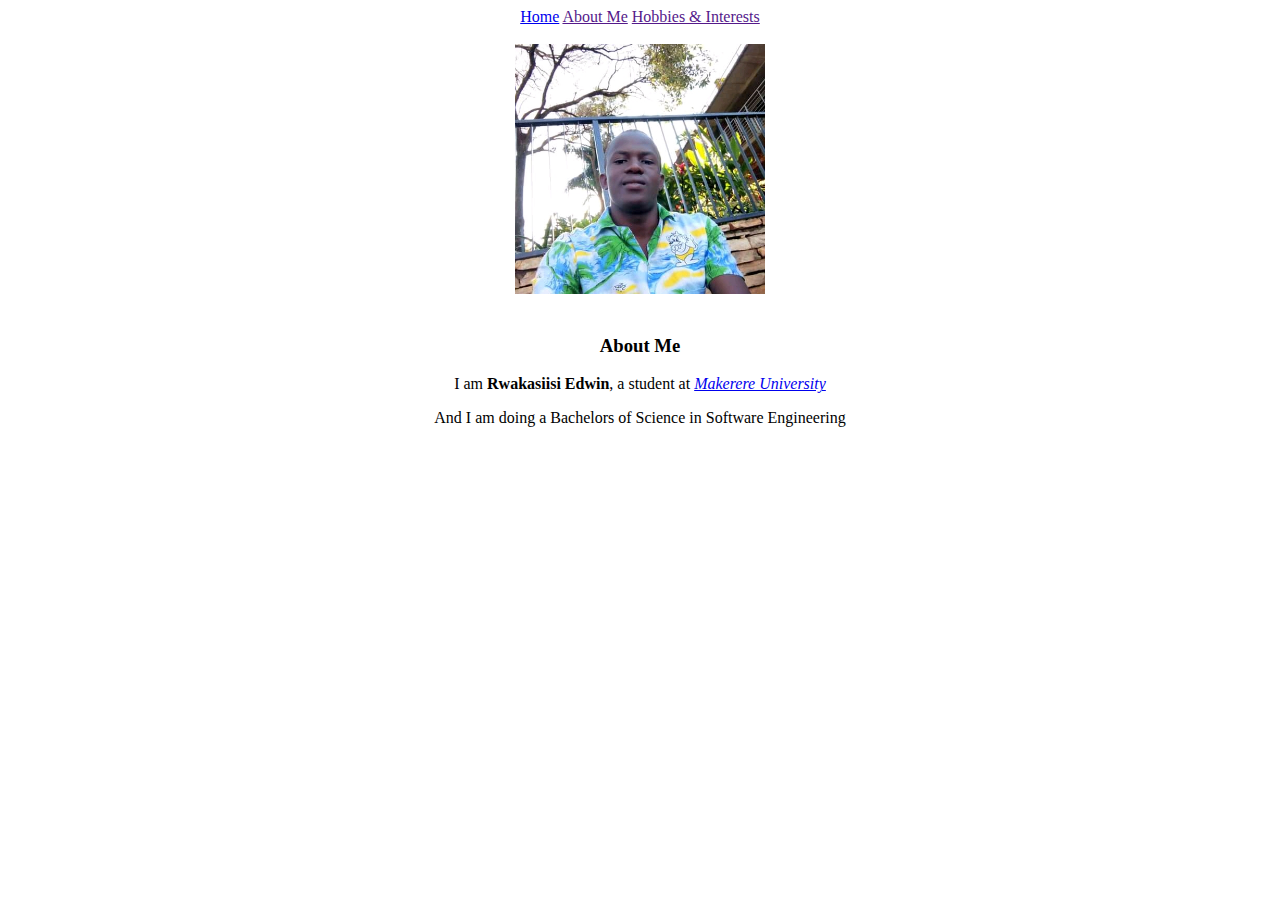
==== index.html @ 21258515 "about me page" ====
<!DOCTYPE html>
<html lang="en">
<head>
    <meta charset="UTF-8">
    <meta http-equiv="X-UA-Compatible" content="IE=edge">
    <meta name="viewport" content="width=device-width, initial-scale=1.0">
    <title>Personal Website</title>
</head>
<body>
    <header>
        <center>
            <a href="#">Home</a>
            <a href="">About Me</a>
            <a href="">Hobbies & Interests</a>
        </center>
        
    </header>
    <main>
        <br>
        <center>
            <img src="images/portrait.jpg" alt="my portrait" width="250px">
        </center>
        <br>
        <center>
            <div>
                <h3>About Me</h3>
                <p>I am <strong>Rwakasiisi Edwin</strong>, a student at <a href="https://www.mak.ac.ug/"><i>Makerere University</i></a></p>
                <p>And I am doing a Bachelors of Science in Software Engineering</p>
            </div>
        </center>
        
    </main>
</body>
</html>
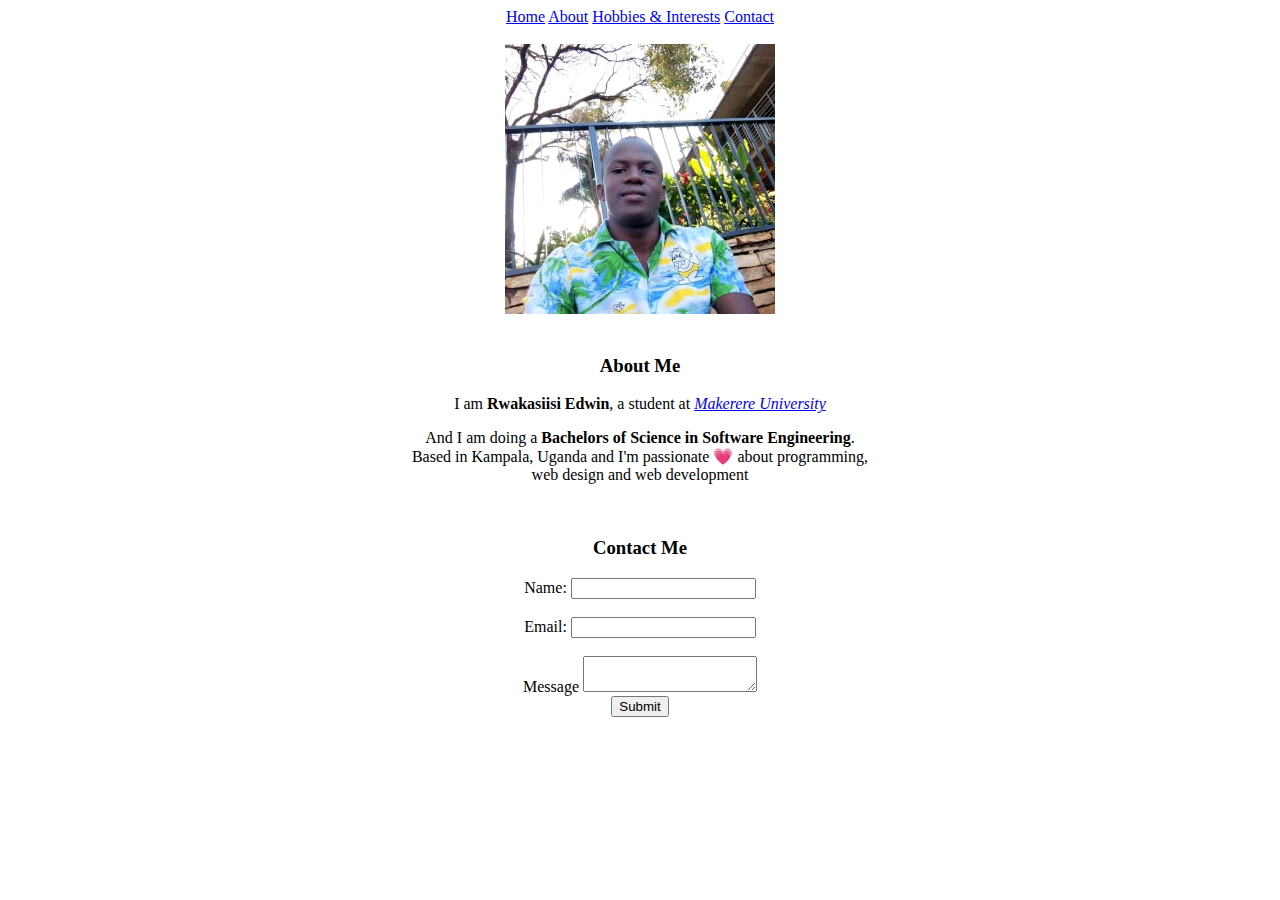
==== commit a0692be2: "new" ====
--- a/index.html
+++ b/index.html
@@ -10,23 +10,42 @@
     <header>
         <center>
             <a href="#">Home</a>
-            <a href="">About Me</a>
-            <a href="">Hobbies & Interests</a>
+            <a href="#about">About</a>
+            <a href="hobbies.html">Hobbies & Interests</a>
+            <a href="#contactForm">Contact</a>
         </center>
         
     </header>
     <main>
         <br>
         <center>
-            <img src="images/portrait.jpg" alt="my portrait" width="250px">
+            <img src="images/portrait.jpg" alt="my portrait" width="270px">
         </center>
         <br>
         <center>
             <div>
-                <h3>About Me</h3>
+                <h3 id="about">About Me</h3>
                 <p>I am <strong>Rwakasiisi Edwin</strong>, a student at <a href="https://www.mak.ac.ug/"><i>Makerere University</i></a></p>
-                <p>And I am doing a Bachelors of Science in Software Engineering</p>
+                <p>And I am doing a <b>Bachelors of Science in Software Engineering</b>.
+                    <br>
+                    Based in Kampala, Uganda and I'm passionate &#128151; about programming, <br>web design and web development
+                </p>
             </div>
+            <br>
+            <h3>Contact Me</h3>
+            <form action="" id="contactForm">
+                <label for="name">Name: </label>
+                <input type="text" name="name" required>
+                <br>
+                <br>
+                <label for="email">Email: </label>
+                <input type="email" name="email" required>
+                <br>
+                <br>
+                <label for="message">Message </label>
+                <textarea name="message" id="messageBox" cols="19" rows="2"></textarea>
+            </form>
+            <a href="mailto:erwakasiisi@gmail.com"><button>Submit</button></a>
         </center>
         
     </main>
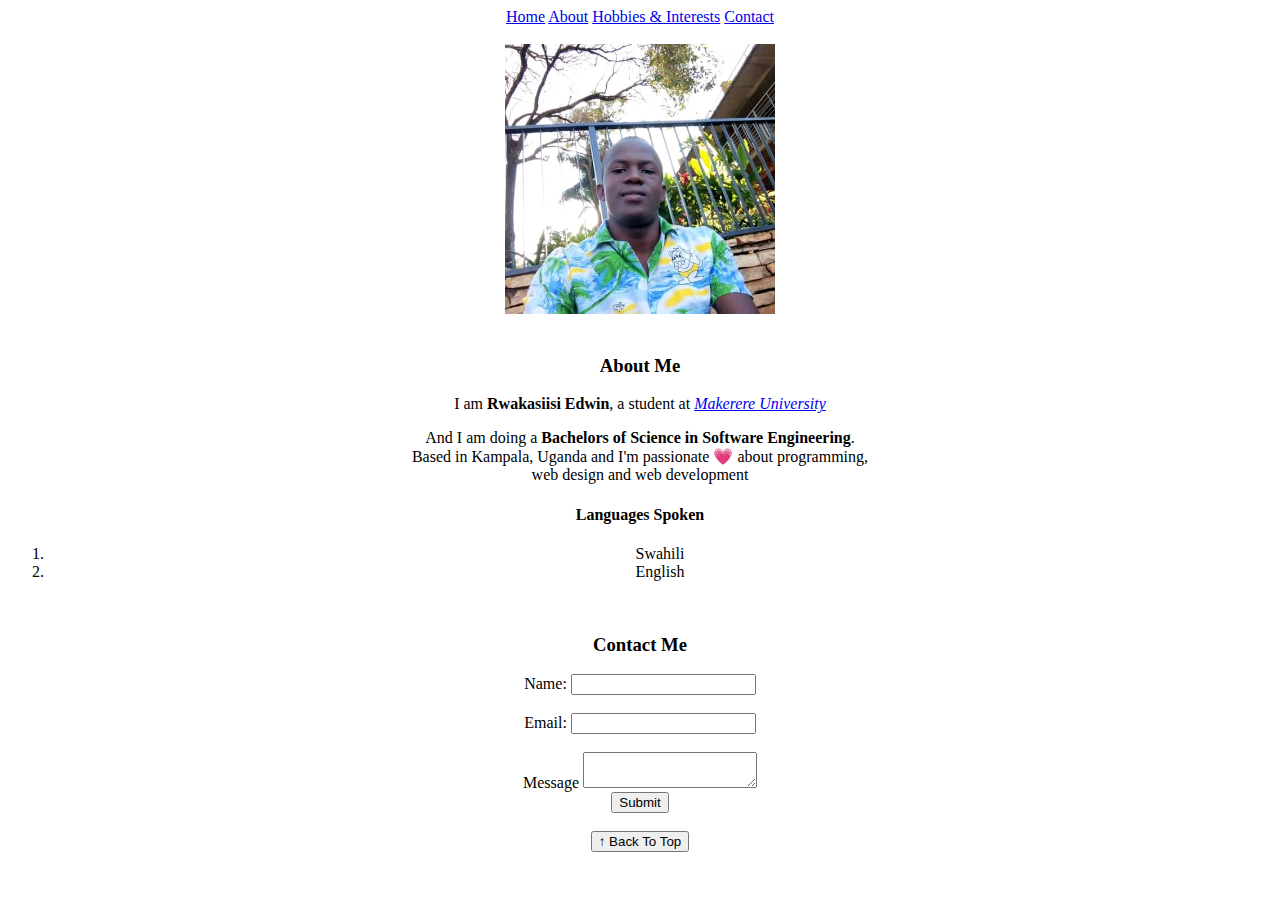
==== commit e4d28d1d: "hobbies page" ====
--- a/index.html
+++ b/index.html
@@ -30,6 +30,11 @@
                     <br>
                     Based in Kampala, Uganda and I'm passionate &#128151; about programming, <br>web design and web development
                 </p>
+                <h4>Languages Spoken</h4>
+                <ol>
+                    <li>Swahili</li>
+                    <li>English</li>
+                </ol>
             </div>
             <br>
             <h3>Contact Me</h3>
@@ -47,6 +52,11 @@
             </form>
             <a href="mailto:erwakasiisi@gmail.com"><button>Submit</button></a>
         </center>
+        <br>
+        <center>
+            <a href="#"><button>&#8593; Back To Top</button></a>
+        </center>
+        
         
     </main>
 </body>
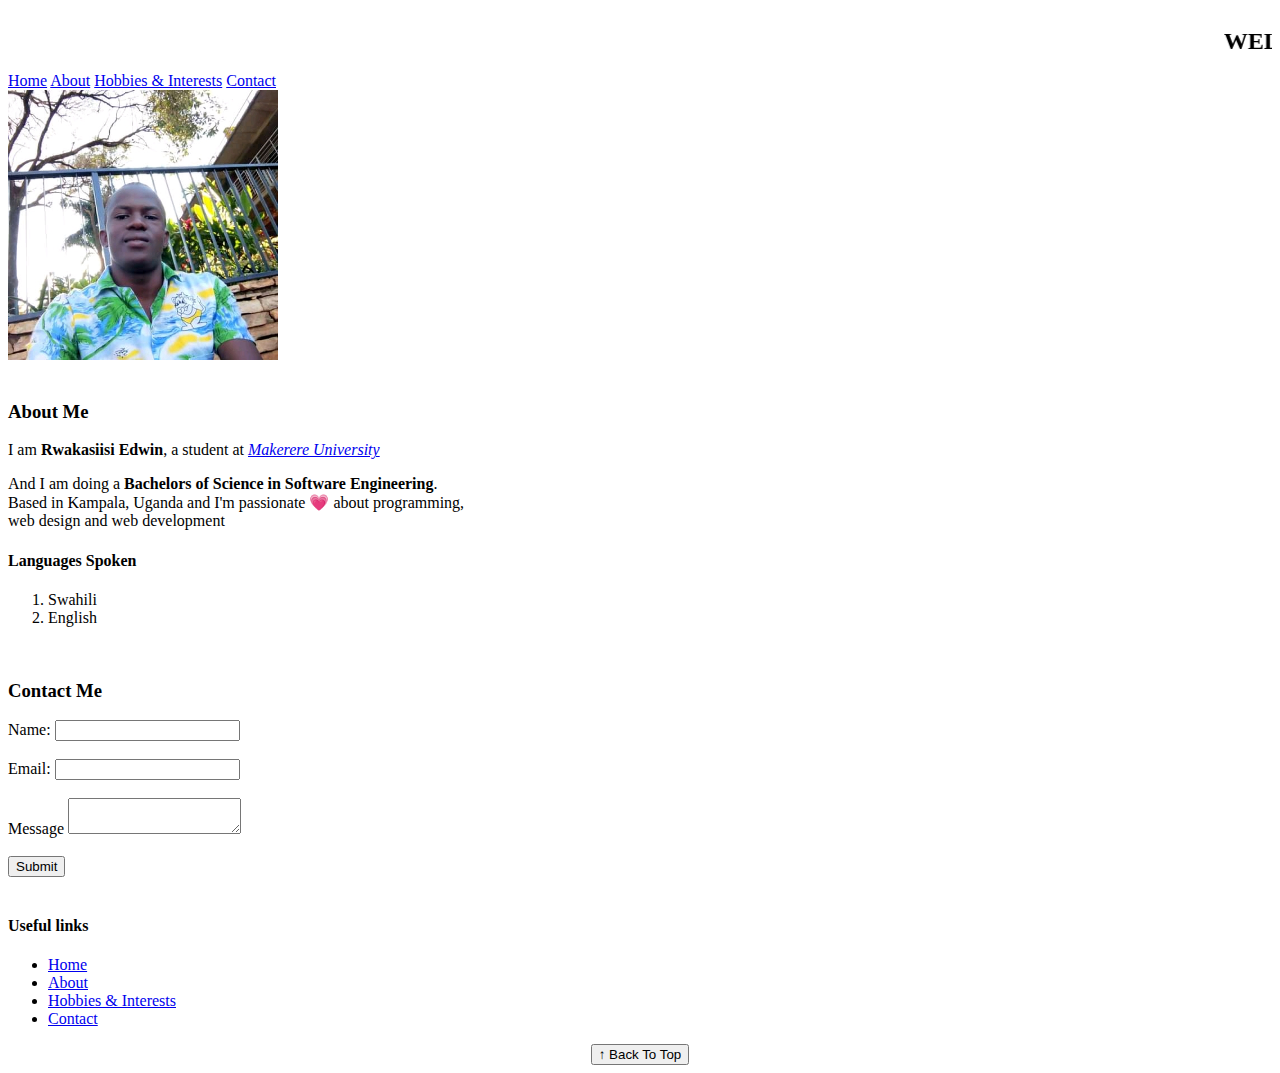
==== commit fde2c392: "Sections" ====
--- a/index.html
+++ b/index.html
@@ -8,54 +8,65 @@
 </head>
 <body>
     <header>
-        <center>
+        <marquee width="100%" direction="left" height="60px">
+            <h2>WELCOME TO MY PERSONAL WEBSITE</h2>
+        </marquee>
+        <nav>
             <a href="#">Home</a>
             <a href="#about">About</a>
             <a href="hobbies.html">Hobbies & Interests</a>
             <a href="#contactForm">Contact</a>
-        </center>
-        
+        </nav>
     </header>
+    
     <main>
+        <aside>
+            <img src="images/portrait.jpg" alt="my portrait" width="270px">
+        </aside>
         <br>
-        <center>
-            <img src="images/portrait.jpg" alt="my portrait" width="270px">
-        </center>
+        <div>
+            <h3 id="about">About Me</h3>
+            <p>I am <strong>Rwakasiisi Edwin</strong>, a student at <a href="https://www.mak.ac.ug/"><i>Makerere University</i></a></p>
+            <p>And I am doing a <b>Bachelors of Science in Software Engineering</b>.
+                <br>
+                Based in Kampala, Uganda and I'm passionate &#128151; about programming, <br>web design and web development
+            </p>
+            <h4>Languages Spoken</h4>
+            <ol>
+                <li>Swahili</li>
+                <li>English</li>
+            </ol>
+        </div>
         <br>
-        <center>
-            <div>
-                <h3 id="about">About Me</h3>
-                <p>I am <strong>Rwakasiisi Edwin</strong>, a student at <a href="https://www.mak.ac.ug/"><i>Makerere University</i></a></p>
-                <p>And I am doing a <b>Bachelors of Science in Software Engineering</b>.
-                    <br>
-                    Based in Kampala, Uganda and I'm passionate &#128151; about programming, <br>web design and web development
-                </p>
-                <h4>Languages Spoken</h4>
-                <ol>
-                    <li>Swahili</li>
-                    <li>English</li>
-                </ol>
-            </div>
+        <h3>Contact Me</h3>
+        <form action="" id="contactForm">
+            <label for="name">Name: </label>
+            <input type="text" name="name" required>
             <br>
-            <h3>Contact Me</h3>
-            <form action="" id="contactForm">
-                <label for="name">Name: </label>
-                <input type="text" name="name" required>
-                <br>
-                <br>
-                <label for="email">Email: </label>
-                <input type="email" name="email" required>
-                <br>
-                <br>
-                <label for="message">Message </label>
-                <textarea name="message" id="messageBox" cols="19" rows="2"></textarea>
-            </form>
-            <a href="mailto:erwakasiisi@gmail.com"><button>Submit</button></a>
-        </center>
+            <br>
+            <label for="email">Email: </label>
+            <input type="email" name="email" required>
+            <br>
+            <br>
+            <label for="message">Message </label>
+            <textarea name="message" id="messageBox" cols="19" rows="2"></textarea>
+        </form>
         <br>
-        <center>
-            <a href="#"><button>&#8593; Back To Top</button></a>
-        </center>
+        <a href="mailto:erwakasiisi@gmail.com"><button>Submit</button></a>
+        <br>
+        <br>
+        <footer>
+            <h4>Useful links</h4>
+            <ul>
+                <li><a href="#">Home</a></li>
+                <li><a href="#about">About</a></li>
+                <li><a href="hobbies.html">Hobbies & Interests</a></li>
+                <li><a href="#contactForm">Contact</a></li>
+            </ul>
+            <center>
+                <a href="#"><button>&#8593; Back To Top</button></a>
+            </center>
+        </footer>
         
         
     </main>
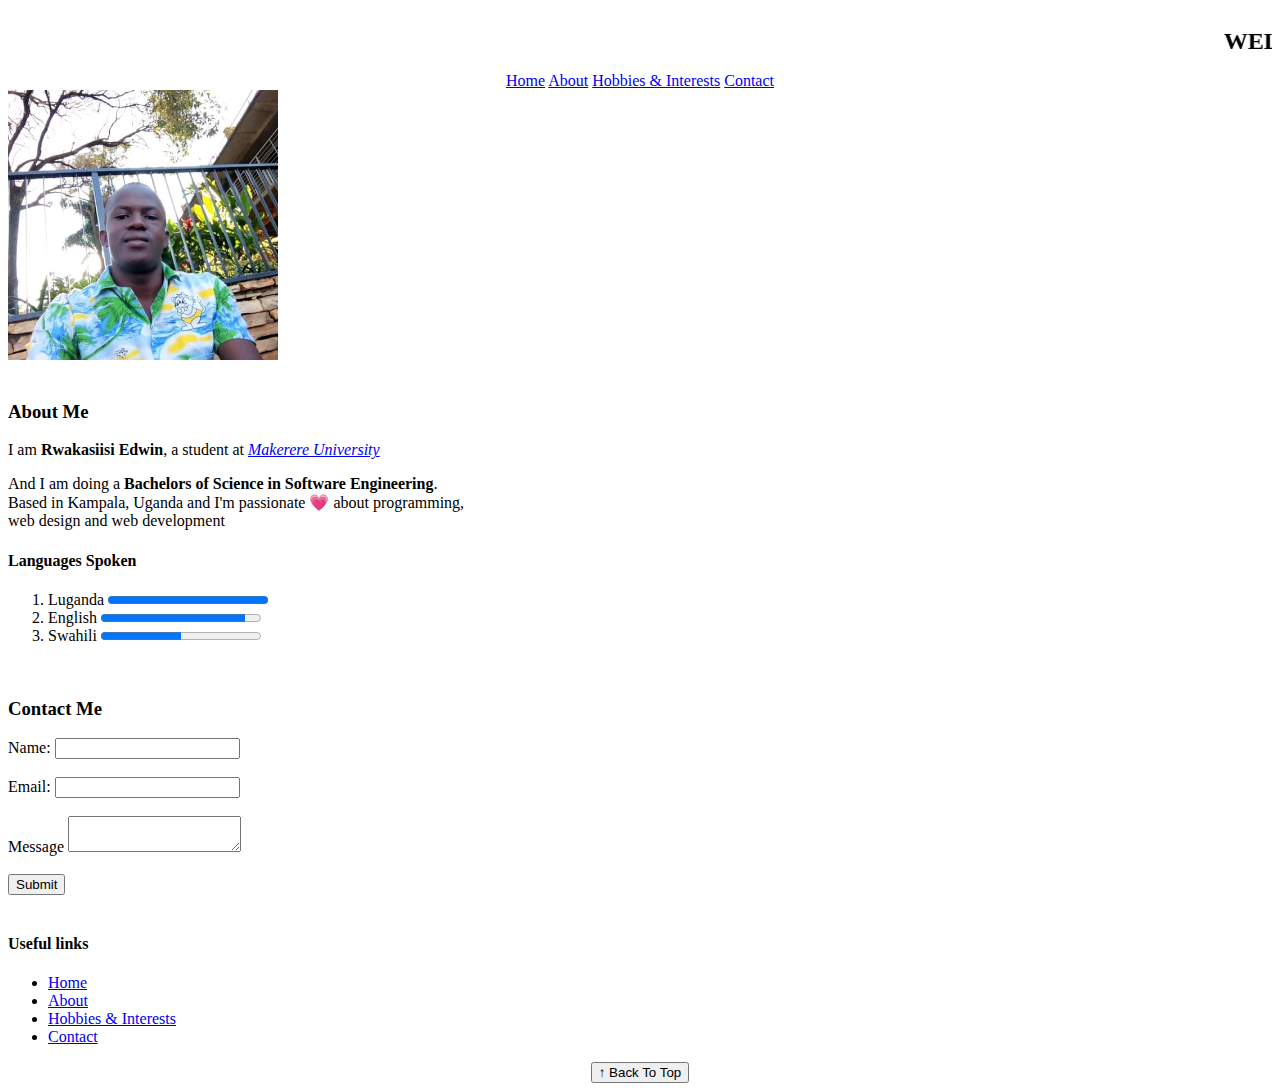
==== commit bb288f8e: "progress bars" ====
--- a/index.html
+++ b/index.html
@@ -12,10 +12,12 @@
             <h2>WELCOME TO MY PERSONAL WEBSITE</h2>
         </marquee>
         <nav>
-            <a href="#">Home</a>
-            <a href="#about">About</a>
-            <a href="hobbies.html">Hobbies & Interests</a>
-            <a href="#contactForm">Contact</a>
+            <center>
+                <a href="#">Home</a>
+                <a href="#about">About</a>
+                <a href="hobbies.html">Hobbies & Interests</a>
+                <a href="#contactForm">Contact</a>
+            </center>
         </nav>
     </header>
     
@@ -33,8 +35,18 @@
             </p>
             <h4>Languages Spoken</h4>
             <ol>
-                <li>Swahili</li>
-                <li>English</li>
+                <li>
+                    <label for="luganda">Luganda</label>
+                    <progress value="100" max="100"></progress>
+                </li>
+                <li>
+                    <label for="english">English</label>
+                    <progress value="90" max="100"></progress>
+                </li>
+                <li>
+                    <label for="swahili">Swahili</label>
+                    <progress value="50" max="100"></progress>
+                </li>
             </ol>
         </div>
         <br>
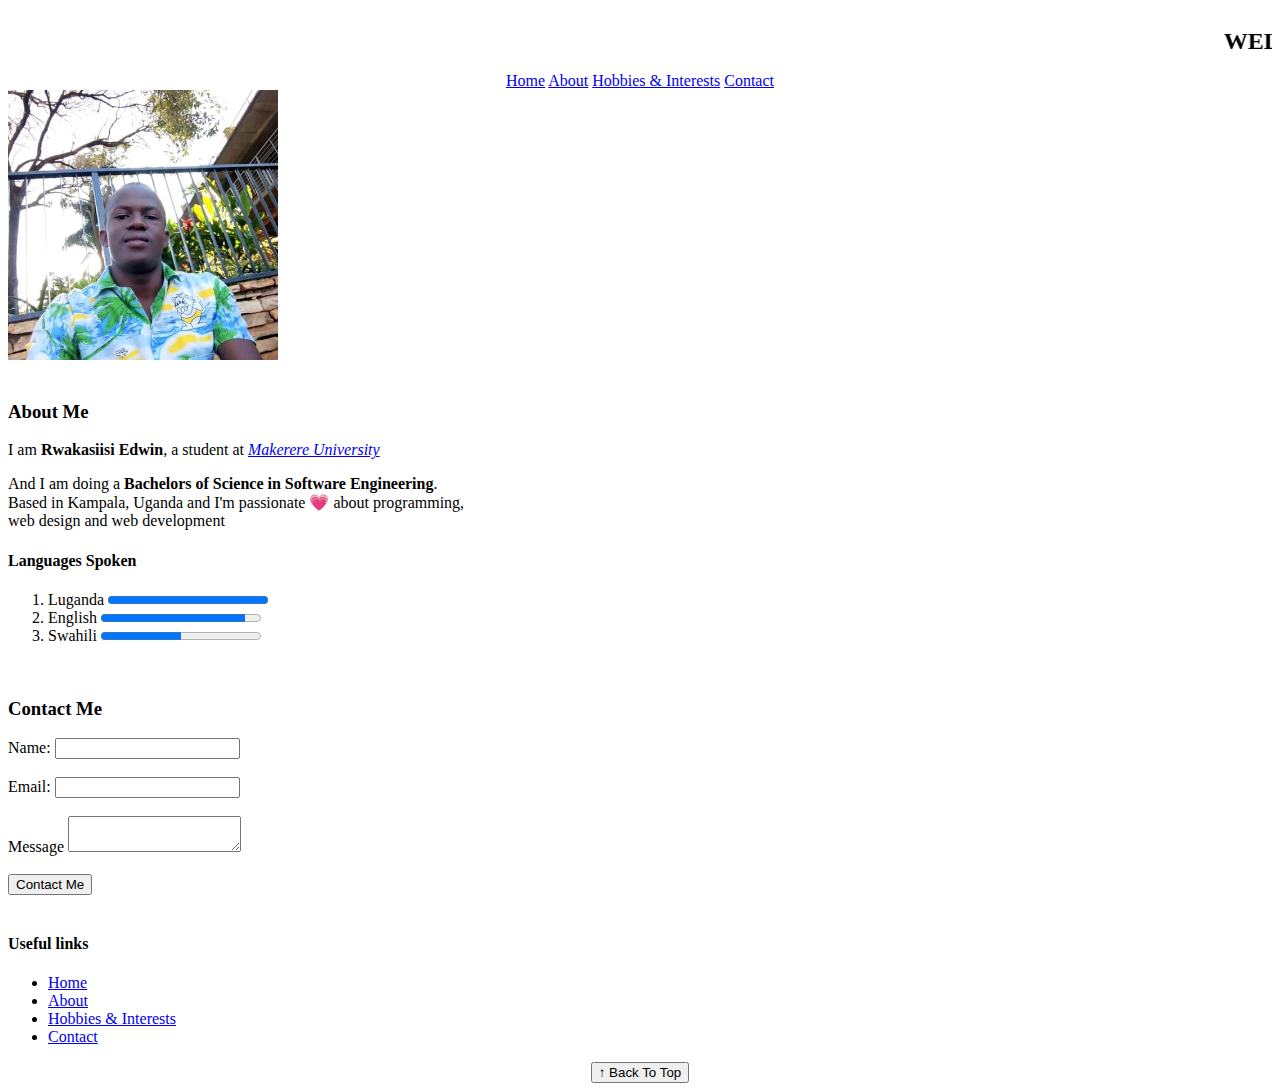
==== commit d243bcae: "css homework clone" ====
--- a/index.html
+++ b/index.html
@@ -5,6 +5,7 @@
     <meta http-equiv="X-UA-Compatible" content="IE=edge">
     <meta name="viewport" content="width=device-width, initial-scale=1.0">
     <title>Personal Website</title>
+    <!-- <link rel="stylesheet" href="style.css"> -->
 </head>
 <body>
     <header>
@@ -23,7 +24,7 @@
     
     <main>
         <aside>
-            <img src="images/portrait.jpg" alt="my portrait" width="270px">
+            <img src="images/portrait.jpg" alt="my portrait" width="270">
         </aside>
         <br>
         <div>
@@ -36,35 +37,35 @@
             <h4>Languages Spoken</h4>
             <ol>
                 <li>
-                    <label for="luganda">Luganda</label>
+                    <label>Luganda</label>
                     <progress value="100" max="100"></progress>
                 </li>
                 <li>
-                    <label for="english">English</label>
+                    <label>English</label>
                     <progress value="90" max="100"></progress>
                 </li>
                 <li>
-                    <label for="swahili">Swahili</label>
+                    <label>Swahili</label>
                     <progress value="50" max="100"></progress>
                 </li>
             </ol>
         </div>
         <br>
         <h3>Contact Me</h3>
-        <form action="" id="contactForm">
-            <label for="name">Name: </label>
+        <form action="#" id="contactForm">
+            <label>Name: </label>
             <input type="text" name="name" required>
             <br>
             <br>
-            <label for="email">Email: </label>
+            <label>Email: </label>
             <input type="email" name="email" required>
             <br>
             <br>
-            <label for="message">Message </label>
+            <label>Message </label>
             <textarea name="message" id="messageBox" cols="19" rows="2"></textarea>
         </form>
         <br>
-        <a href="mailto:erwakasiisi@gmail.com"><button>Submit</button></a>
+        <a href="mailto:erwakasiisi@gmail.com"><button class="contactMe">Contact Me</button></a>
         <br>
         <br>
         <footer>
--- a/style.css
+++ b/style.css
@@ -0,0 +1,80 @@
+* {
+    padding: 0;
+    margin: 0;
+    box-sizing: border-box;
+}
+
+div.introBackground {
+    background-image: url('images/Mountains-Area.jpg');
+    width: 100%;
+    height: 100vh;
+}
+div.container {
+    position: relative;
+}
+
+.center {
+    position: absolute;
+    top: 0;
+    left: 0;
+    bottom: 0;
+    right: 0;
+    margin: auto;
+}
+
+div.bio-data {
+    width: 400px;
+    height: 50px;
+    text-align: center;
+    font-family: 'Courier New', Courier, monospace;
+    color: #66BFBF;
+}
+
+div.image-container {
+    width: 100%;
+    height: 250px;
+}
+img.my-photo {
+    width: 150px;
+    height: 150px;
+    border-radius: 50%;
+}
+.introduction {
+    width: 400px;
+    height: 50px;
+    text-align: center;
+}
+.introduction h2 {
+    color: #66BFBF;
+    font-size: 35px;
+    padding-bottom: 10px;
+}
+.introduction p {
+    color: #40514E;
+    font-weight: 500;
+}
+.circles {
+    width: 200px;
+    height: 1px;
+    margin-top: 3.6rem;
+}
+.circles p{
+    color: #d3e7e7;
+    font-size: 70px;
+    text-align: center;
+}
+.contact {
+    width: 400px;
+    height: 100px;
+}
+button.contactMe {
+    border: none;
+    border-radius: 8px;
+    width: 100px;
+    height: 30px;
+    color: white;
+    font-size: 12px;
+    font-weight: 700;
+    background-color: #11cdd4;
+    margin: auto;
+}
